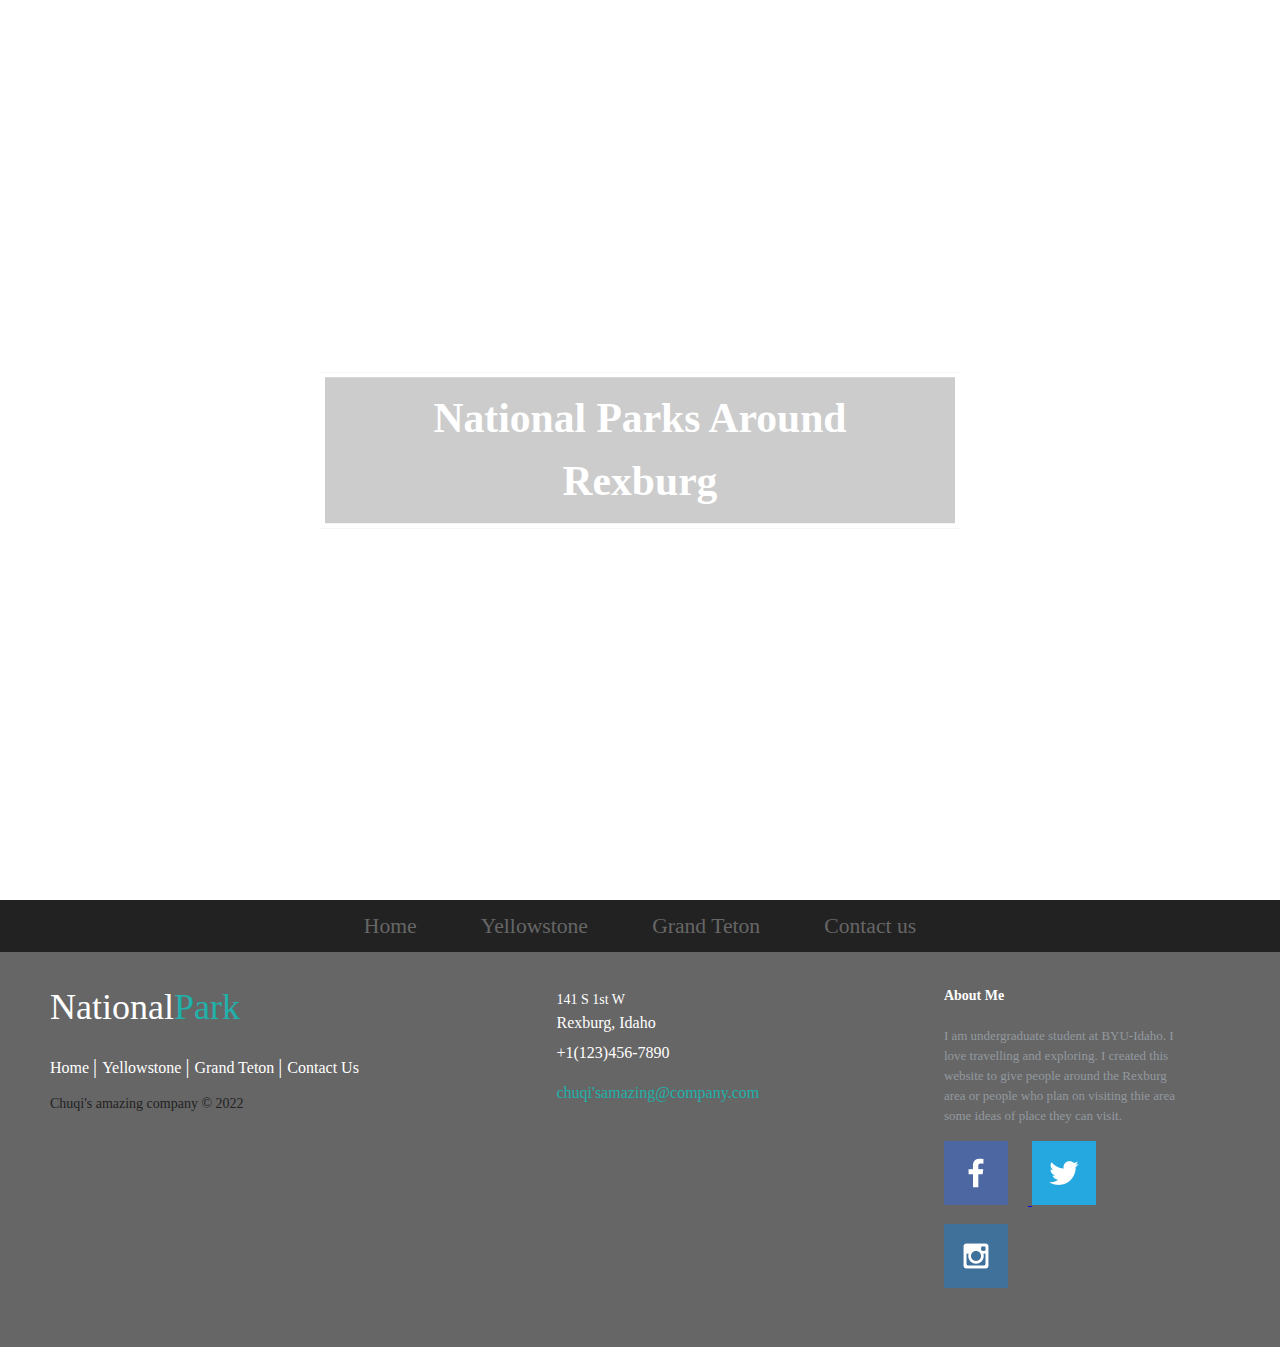
==== np/index.html @ 9124d99c "final" ====
<!DOCTYPE html>
<html lang="en">
<head>
    <meta charset="UTF-8">
    <meta http-equiv="X-UA-Compatible" content="IE=edge">
    <meta name="viewport" content="width=device-width, initial-scale=1.0">
    <title>Document</title>
    <link rel="stylesheet" href="styles/home.css">
</head>
<body>
    <header>
        <div class="content">
          <hgroup>
            <h1>National Parks Around Rexburg</h1>
          </hgroup>
        </div>
        <div class="overlay"></div>
    </header>
      <section class="site">
        <nav>
          <a href="">Home</a>
          <a href="">Yellowstone</a>
          <a href="">Grand Teton</a>
          <a href="">Contact us</a>
        </nav>
      </section>
      <body>
        
      </body>
      <section>Footer Example 4</section>
	  <footer class="footer-distributed">

		<div class="footer-left">

			<h3>National<span>Park</span></h3>

			<p class="footer-links">
				<a href="#" class="link-1">Home</a>
				
				<a href="#">Yellowstone</a>
			
				<a href="#">Grand Teton</a>
			
				<a href="#">Contact Us</a>
			</p>

			<p class="footer-company-name">Chuqi's amazing company © 2022</p>
		</div>

		<div class="footer-center">

			<div>
				<i class="fa fa-map-marker"></i>
				<p><span>141 S 1st W</span> Rexburg, Idaho</p>
			</div>

			<div>
				<i class="fa fa-phone"></i>
				<p>+1(123)456-7890</p>
			</div>

			<div>
				<i class="fa fa-envelope"></i>
				<p><a href="chuqi'samazing@company.com">chuqi'samazing@company.com</a></p>
			</div>

		</div>

		<div class="footer-right">

			<p class="footer-company-about">
				<span>About Me</span>
				I am undergraduate student at BYU-Idaho. I love travelling and exploring. I created this website to give people around the Rexburg area or people who plan on visiting thie area some ideas of place they can visit.
			</p>

			<div class="social">
				<a href="https://facebook.com" target="_blank">
					<img src="picture/facebook.png" alt="fb icon">
				</a>
				<a href="https://twitter.com" target="_blank">
					<img src="picture/twitter.png" alt="twitter icon">
				</a>
				<a href="https://instagram.com" target="_blank">
					<img src="picture/instagram.png" alt="instagram icon">
				</a>
			</div>

		</div>

	</footer>
      
      <script src="styles/home.js"></script>
</body>
</html>
---- np/styles/home.css ----
@import url(https://fonts.googleapis.com/css?family=Lato);
html, body {
  padding: 0;
  margin: 0;
  height: 100%;
}

html {
  font: 1em/1.5 "Lato", sans-serif;
  -webkit-font-smoothing: antialiased;
  -moz-osx-font-smoothing: grayscale;
  text-rendering: optimizelegibility;
}

body {
  font-size: 1.3em;
}

header {
  height: 100%;
  position: relative;
  overflow: hidden;
  background: url(https://www.outsideonline.com/wp-content/uploads/2019/10/23/geyser-yelowstone-burst_h.jpg?crop=16:9&width=1200&enable=upscale) center no-repeat;
  background-size: cover;
}
header .content {
  position: absolute;
  top: 0;
  left: 0;
  right: 0;
  bottom: 0;
  z-index: 1;
}
header h1, header h2 {
  margin: 0;
}
header h2 {
  text-transform: uppercase;
  margin-top: -.5em;
}
header hgroup {
  -webkit-transform: translate(-50%, -50%);
  -moz-transform: translate(-50%, -50%);
  -ms-transform: translate(-50%, -50%);
  -o-transform: translate(-50%, -50%);
  transform: translate(-50%, -50%);
  display: inline-block;
  text-align: center;
  position: absolute;
  top: 50%;
  left: 50%;
  color: #fff;
  border: 5px solid #fff;
  padding: .5em 3em;
  background-color: rgba(0, 0, 0, 0.2);
  z-index: 2;
}
header .overlay {
  position: absolute;
  top: 0;
  right: 0;
  left: 0;
  bottom: 0;
  background:#333 center no-repeat;
  background-size: cover;
  z-index: 0;
  opacity: 0;  -webkit-filter: blur(4px);
}
img{
  margin-right:20px
}
.site {
  text-align: center;
  background-color: #efefef;
  font-size: .8em;
  color: #444;
  position:relative
}
.site a {
  color: #666;
  text-decoration: none;
}
.site a:hover {
  color: #222;
}

.site nav{
  position:absolute;
  top:0;
  left:0;
  background:#222;
  width:100%
}
.site nav a{
  padding:10px 30px;
  font-size:1.3em;
  display:inline-block
}
.site nav a:hover{
  background:#333;
  color:#fff
}

* {
  font-family: Open Sans;
}

.footer-distributed{
	background: #666;
	box-shadow: 0 1px 1px 0 rgba(0, 0, 0, 0.12);
	box-sizing: border-box;
	width: 100%;
	text-align: left;
	font: bold 16px sans-serif;
	padding: 55px 50px;
}

.footer-distributed .footer-left,
.footer-distributed .footer-center,
.footer-distributed .footer-right{
	display: inline-block;
	vertical-align: top;
}

/* Footer left */

.footer-distributed .footer-left{
	width: 40%;
}

/* The company logo */

.footer-distributed h3{
	color:  #ffffff;
	font: normal 36px 'Open Sans', cursive;
	margin: 0;
}

.footer-distributed h3 span{
	color:  lightseagreen;
}

/* Footer links */

.footer-distributed .footer-links{
	color:  #ffffff;
	margin: 20px 0 12px;
	padding: 0;
}

.footer-distributed .footer-links a{
	display:inline-block;
	line-height: 1.8;
  font-weight:400;
	text-decoration: none;
	color:  inherit;
}

.footer-distributed .footer-company-name{
	color:  #222;
	font-size: 14px;
	font-weight: normal;
	margin: 0;
}

/* Footer Center */

.footer-distributed .footer-center{
	width: 35%;
}

.footer-distributed .footer-center i{
	background-color:  #33383b;
	color: #ffffff;
	font-size: 25px;
	width: 38px;
	height: 38px;
	border-radius: 50%;
	text-align: center;
	line-height: 42px;
	margin: 10px 15px;
	vertical-align: middle;
}

.footer-distributed .footer-center i.fa-envelope{
	font-size: 17px;
	line-height: 38px;
}

.footer-distributed .footer-center p{
	display: inline-block;
	color: #ffffff;
  font-weight:400;
	vertical-align: middle;
	margin:0;
}

.footer-distributed .footer-center p span{
	display:block;
	font-weight: normal;
	font-size:14px;
	line-height:2;
}

.footer-distributed .footer-center p a{
	color:  lightseagreen;
	text-decoration: none;;
}

.footer-distributed .footer-links a:before {
  content: "|";
  font-weight:300;
  font-size: 20px;
  left: 0;
  color: #fff;
  display: inline-block;
  padding-right: 5px;
}

.footer-distributed .footer-links .link-1:before {
  content: none;
}

/* Footer Right */

.footer-distributed .footer-right{
	width: 20%;
}

.footer-distributed .footer-company-about{
	line-height: 20px;
	color:  #92999f;
	font-size: 13px;
	font-weight: normal;
	margin: 0;
}

.footer-distributed .footer-company-about span{
	display: block;
	color:  #ffffff;
	font-size: 14px;
	font-weight: bold;
	margin-bottom: 20px;
}

footer .social img
{
    padding-top: 15px;
}
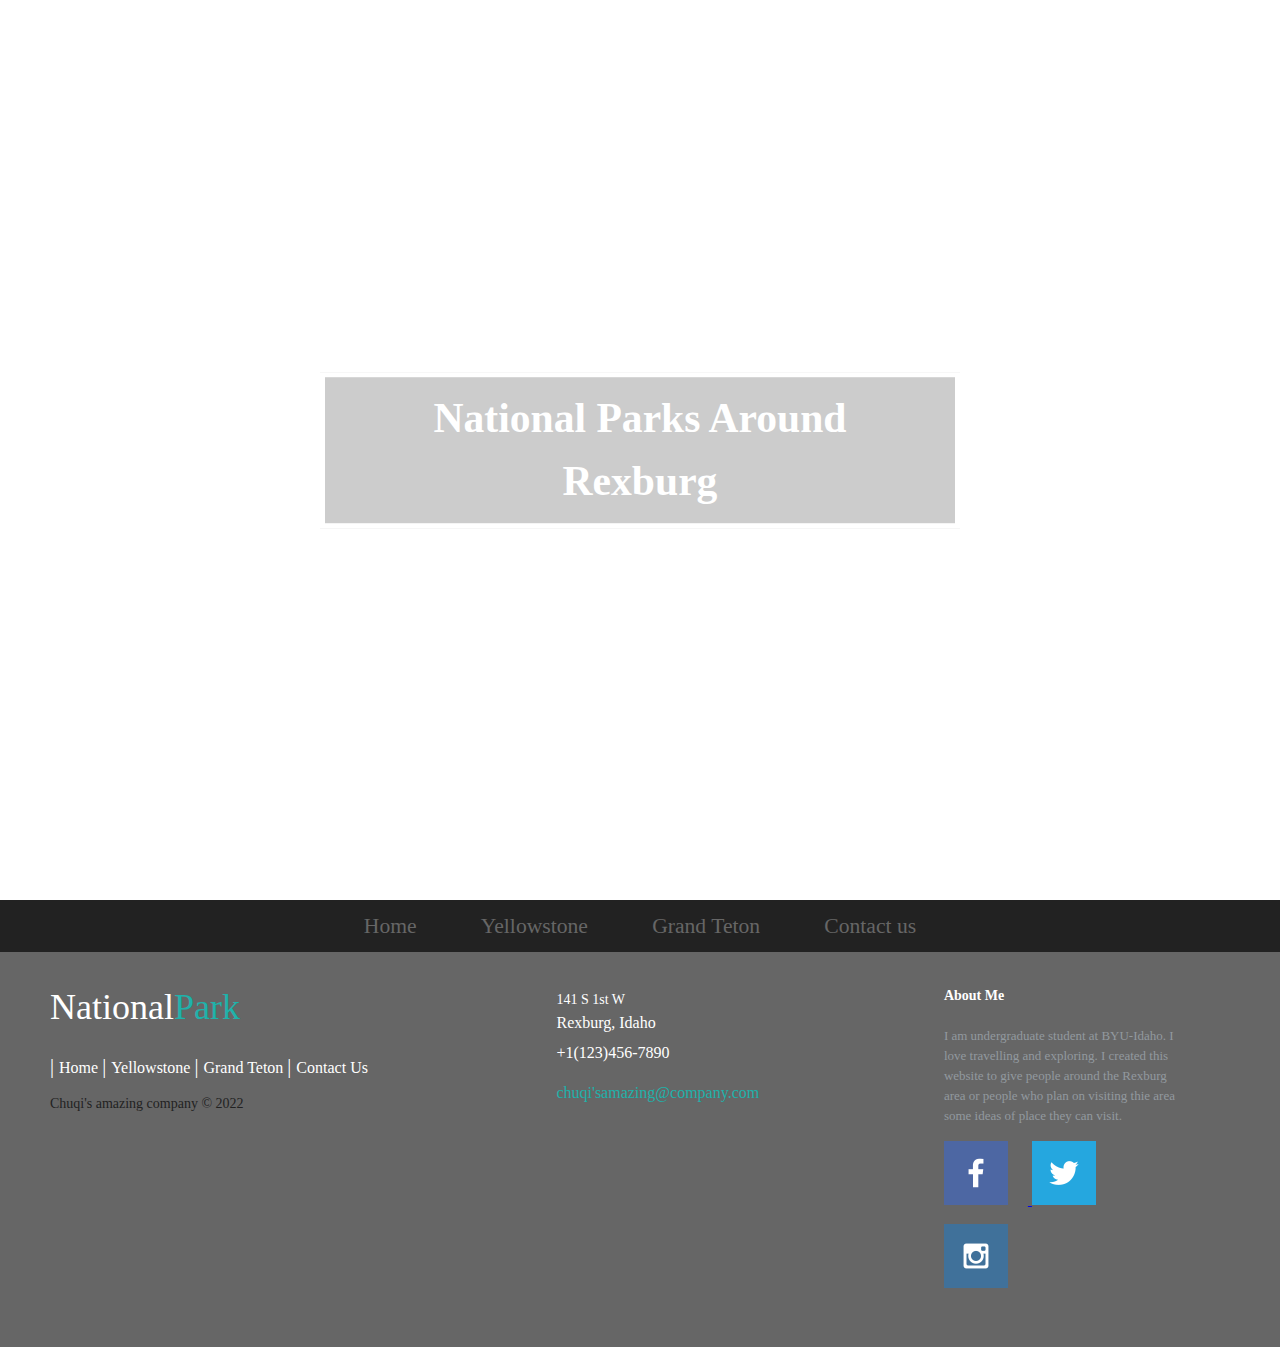
==== commit 67f33577: "link fixed" ====
--- a/np/index.html
+++ b/np/index.html
@@ -18,10 +18,10 @@
     </header>
       <section class="site">
         <nav>
-          <a href="">Home</a>
-          <a href="">Yellowstone</a>
-          <a href="">Grand Teton</a>
-          <a href="">Contact us</a>
+			<a href="index.html">Home</a>
+			<a href="subpage1.html">Yellowstone</a>
+			<a href="subpage3.html">Grand Teton</a>
+			<a href="subpage2.html">Contact us</a>
         </nav>
       </section>
       <body>
@@ -35,13 +35,10 @@
 			<h3>National<span>Park</span></h3>
 
 			<p class="footer-links">
-				<a href="#" class="link-1">Home</a>
-				
-				<a href="#">Yellowstone</a>
-			
-				<a href="#">Grand Teton</a>
-			
-				<a href="#">Contact Us</a>
+				<a href="index.html">Home</a>				
+				<a href="subpage1.html">Yellowstone</a>			
+				<a href="subpage3.html">Grand Teton</a>
+				<a href="subpage2.html">Contact Us</a>
 			</p>
 
 			<p class="footer-company-name">Chuqi's amazing company © 2022</p>
--- a/np/styles/home.css
+++ b/np/styles/home.css
@@ -217,7 +217,7 @@
   padding-right: 5px;
 }
 
-.footer-distributed .footer-links .link-1:before {
+.footer-distributed .footer-links{
   content: none;
 }
 
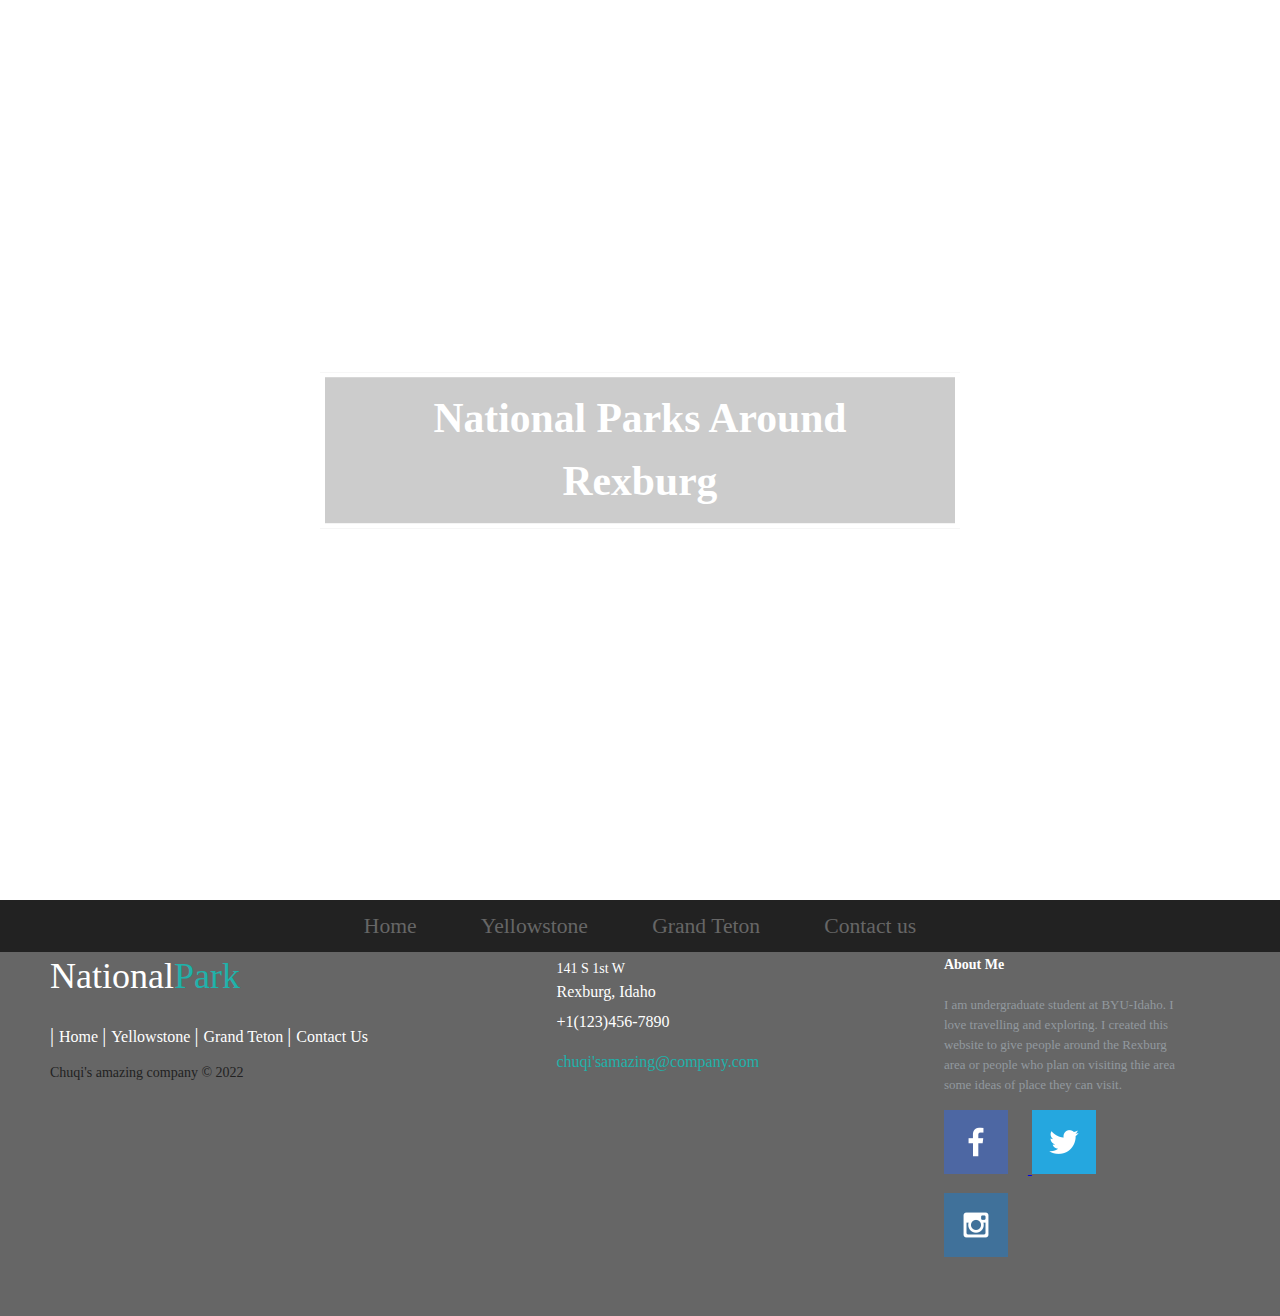
==== commit f8d6d8a5: "final" ====
--- a/np/index.html
+++ b/np/index.html
@@ -24,10 +24,9 @@
 			<a href="subpage2.html">Contact us</a>
         </nav>
       </section>
-      <body>
-        
-      </body>
-      <section>Footer Example 4</section>
+	  <main>
+		
+	  </main>
 	  <footer class="footer-distributed">
 
 		<div class="footer-left">
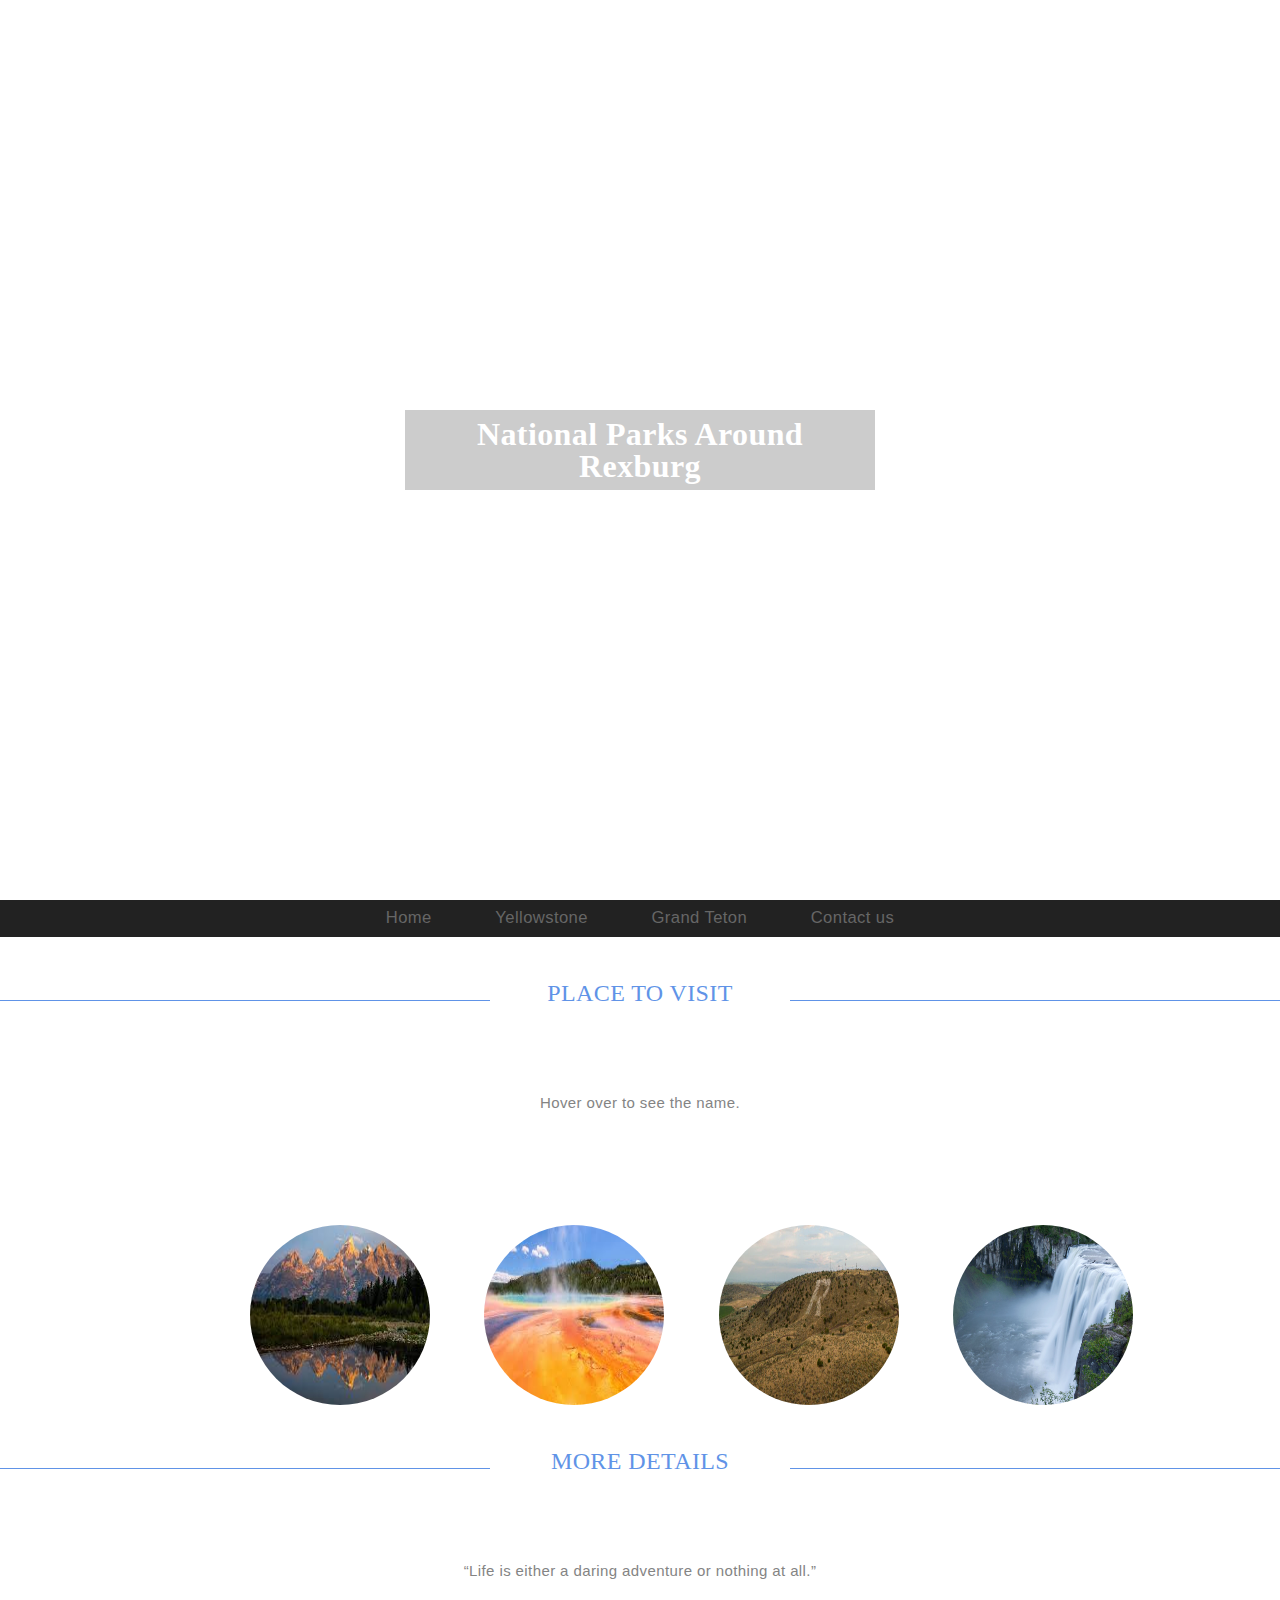
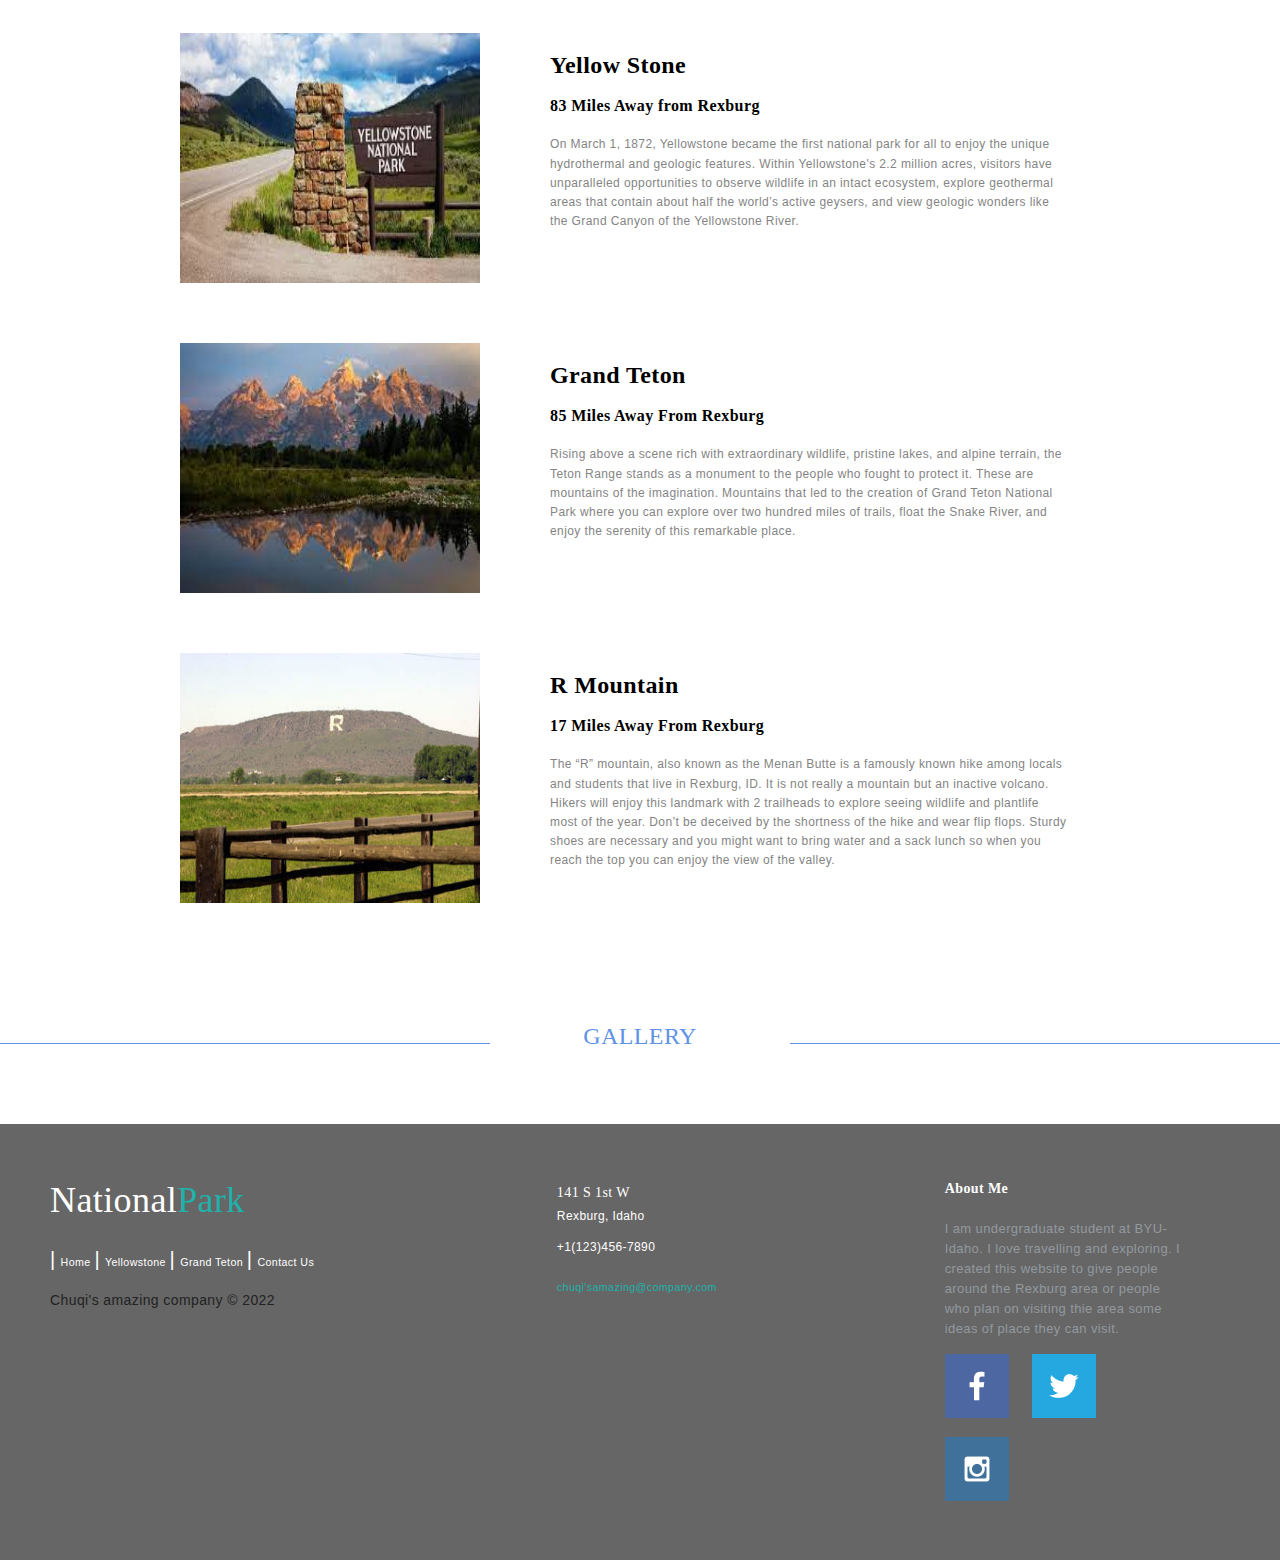
==== commit c634cfd8: "homepage fixxed" ====
--- a/np/index.html
+++ b/np/index.html
@@ -4,11 +4,11 @@
     <meta charset="UTF-8">
     <meta http-equiv="X-UA-Compatible" content="IE=edge">
     <meta name="viewport" content="width=device-width, initial-scale=1.0">
-    <title>Document</title>
+    <title>Home Page</title>
     <link rel="stylesheet" href="styles/home.css">
 </head>
 <body>
-    <header>
+    <header class = "main-header">
         <div class="content">
           <hgroup>
             <h1>National Parks Around Rexburg</h1>
@@ -24,9 +24,122 @@
 			<a href="subpage2.html">Contact us</a>
         </nav>
       </section>
-	  <main>
+	
+	<main>
+		<div class="section divider">
+			<h2>Place to Visit</h2>
+		</div>
+	
+		<div class="content">
+	
+			<p class="main dark-gray" id="park">Hover over to see the name.</p>
+	
+			<div class="parkitem">
+				<div class="front">
+					<img class ="front" src="picture/HGT.jpg" alt="grand teton">
+				</div>
+				<div class="back">
+					<h3>Yellowstone</h3>
+				</div>
+			</div>
+	
+			<div class="parkitem">
+				<div class="front">
+					<img class ="front" src="picture/HYW.jpg" alt="grand teton">
+				</div>
+				<div class="back">
+					<h3>Grand Teton</h3>
+				</div>
+			</div>
+	
+			<div class="parkitem">
+				<div class="front">
+					<img class ="front" src="picture/HR.jpg" alt="grand teton">
+				</div>
+				<div class="back">
+					<h3>R Mountain</h3>
+				</div>
+			</div>
+	
+			<div class="parkitem">
+				<div class="front">
+					<img class ="front" src="picture/HMF.jpg" alt="grand teton">
+				</div>
+				<div class="back">
+					<h3>Messa Fall</h3>
+				</div>
+			</div>
+	
+			<div class="clear"></div>
+		</div>
 		
-	  </main>
+		<div class="section divider">
+			<h2>More Details</h2>
+			<a class="scroll" id="about"></a>
+		</div>
+	
+		<div class="content">
+	
+			<p class="main dark-gray">“Life is either a daring adventure or nothing at all.”</p>
+	
+			<div class="person">
+				<div class="image">
+					<img class = home-p src="picture/HYS.jpg">
+				</div>
+				<div class="info">
+					<h2>Yellow Stone</h2>
+					<h4>83 Miles Away from Rexburg</h4>
+					<p>On March 1, 1872, Yellowstone became the first national park for all to enjoy the unique hydrothermal and geologic features. 
+						Within Yellowstone's 2.2 million acres, visitors have unparalleled opportunities to observe wildlife in an intact ecosystem,
+						explore geothermal areas that contain about half the world’s active geysers, and view geologic wonders like the Grand Canyon
+						 of the Yellowstone River.</p>
+				</div>
+			</div>
+			<div class="clear"></div>
+	
+			<div class="person">
+				<div class="image">
+					<img class = home-p src="picture/HGT.jpg">
+				</div>
+				<div class="info">
+					<h2>Grand Teton</h2>
+					<h4>85 Miles Away From Rexburg</h4>
+					<p>Rising above a scene rich with extraordinary wildlife, pristine lakes, 
+						and alpine terrain, the Teton Range stands as a monument to the people who fought to protect it. 
+						These are mountains of the imagination. Mountains that led to the creation of Grand Teton National 
+						Park where you can explore over two hundred miles of trails,
+						float the Snake River, and enjoy the serenity of this remarkable place.</p>
+				</div>
+			</div>
+			<div class="clear"></div>
+			<div class="person">
+				<div class="image">
+					<img class = home-p src="picture/HR2.jpg">
+					<div class="quotehover">
+						<h5>“You have to do something you’ve never done 
+						to have something you’ve never had.”</h5>
+						<h6>Elizabeth Franklin</h6>
+					</div>
+				</div>
+				<div class="info">
+					<h2>R Mountain</h2>
+					<h4>17 Miles Away From Rexburg</h4>
+					<p>The “R” mountain,  also known as the Menan Butte is a famously known hike among locals and students that live in Rexburg, ID. 
+						It is not really a mountain but an inactive volcano. Hikers will enjoy this landmark with 2 trailheads to explore seeing 
+						wildlife and plantlife most of the year. Don’t be deceived by the shortness of the hike and wear flip flops. 
+						Sturdy shoes are necessary and you might want to bring water and a sack lunch so when you reach the top you
+						can enjoy the view of the valley.
+	
+					</p>
+				</div>
+			</div>
+			<div class="clear"></div>
+	
+		</div>
+		<div class="section divider">
+			<h2>gallery</h2>
+		</div>	
+	</main>
 	  <footer class="footer-distributed">
 
 		<div class="footer-left">
@@ -34,11 +147,11 @@
 			<h3>National<span>Park</span></h3>
 
 			<p class="footer-links">
-				<a href="index.html">Home</a>				
-				<a href="subpage1.html">Yellowstone</a>			
-				<a href="subpage3.html">Grand Teton</a>
-				<a href="subpage2.html">Contact Us</a>
-			</p>
+                <a href="index.html">Home</a>				
+                <a href="subpage1.html">Yellowstone</a>			
+                <a href="subpage3.html">Grand Teton</a>
+                <a href="subpage2.html">Contact Us</a>
+            </p>
 
 			<p class="footer-company-name">Chuqi's amazing company © 2022</p>
 		</div>
@@ -84,7 +197,6 @@
 		</div>
 
 	</footer>
-      
       <script src="styles/home.js"></script>
 </body>
 </html>--- a/np/styles/home.css
+++ b/np/styles/home.css
@@ -16,7 +16,7 @@
   font-size: 1.3em;
 }
 
-header {
+.main-header {
   height: 100%;
   position: relative;
   overflow: hidden;
@@ -66,9 +66,11 @@
   z-index: 0;
   opacity: 0;  -webkit-filter: blur(4px);
 }
+
 img{
   margin-right:20px
 }
+
 .site {
   text-align: center;
   background-color: #efefef;
@@ -91,11 +93,13 @@
   background:#222;
   width:100%
 }
+
 .site nav a{
   padding:10px 30px;
   font-size:1.3em;
   display:inline-block
 }
+
 .site nav a:hover{
   background:#333;
   color:#fff
@@ -247,3 +251,190 @@
 {
     padding-top: 15px;
 }
+
+body{
+	margin: 0;
+	padding: 0;
+	border: 0;
+	font-size: 100%;
+	font: inherit;
+	vertical-align: baseline;
+}
+
+body {
+	line-height: 1;
+}
+
+table {
+	border-collapse: collapse;
+	border-spacing: 0;
+}
+html, body {
+	width: 100%;
+	height: 100%;
+	letter-spacing: 0.025em;
+	-webkit-font-smoothing: subpixel-antialiased;
+}
+							
+a {
+	font-family: "Open Sans", Verdana, Arial, sans-serif;
+	text-decoration: none;
+	font-size: 8pt;
+	color: #616161;
+}
+a:hover {
+	color: #6093e7;
+}
+
+b {
+	font-weight: bold;
+}
+p {
+	font-family: "Open Sans", Verdana, Arial, sans-serif;
+	line-height: 1.6em;
+	color: #848484;
+	font-size: 12px;
+}
+
+.block {
+	display: block;
+}
+.left {
+	float: left;
+}
+.right {
+	float: right;
+}
+.clear {
+	clear: both;
+}
+
+.content {
+	max-width: 960px;
+	width: 80%;
+	margin-left: auto;
+	margin-right: auto;
+}
+
+p.main {
+	font-size: 15px;
+	text-align: center;
+	margin: 50px auto;
+	font-weight: 400;
+}
+div.section.divider {
+	width: 100%;
+	height: 40px;
+	border-top: 1px solid #6093e7;
+	text-align: center;
+	margin-top: 100px;
+	margin-bottom: 40px;
+}
+
+div.section.divider.single {
+	border-top: 1px solid #6093e7;
+	margin-top: 150px;
+}
+div.section.divider h2 {
+	font-weight: 400;
+	color: #6093e7;
+	background-color: #FFF;
+	margin-top: -20px;
+	width: 300px;
+	margin-left: auto;
+	margin-right: auto;
+	font-size: 24px;
+	text-transform: uppercase;
+}
+
+div.person {
+	width: 920px;
+	margin: 20px auto;
+}
+div.person div.image {
+	width: 340px;
+	height: 250px;
+	float: left;
+	margin-bottom: 40px;
+}
+div.person div.info {
+	width: 520px;
+	float: right;
+	padding: 0px 30px;
+}
+div.person div.image img {
+	position: absolute;
+}
+div.quotehover {
+	cursor: pointer;
+	display: none;
+	position: relative;
+	top: 0px;
+	left: 0px;
+	width: 340px;
+	height: 250px;
+	background-image: url(../img/quotehover.png);
+	background-repeat: no-repeat;
+	background-color: rgba(96, 147, 231, 0.6);
+}
+div.quotehover h5, div.quotehover h6 {
+	color: #FFF;
+	text-align: center;
+	padding: 0px 20px;
+}
+div.quotehover h5 {
+	padding-top: 100px;
+	font-size: 14px;
+}
+div.quotehover h6 {
+	font-size: 10px;
+}
+.parkitem img {
+	margin-top: 60px;
+	margin-left: 60px;
+}
+.parkitem p {
+	display: none;
+}
+.parkitem {
+	width: 200px;
+	height: 200px;
+	display: inline-block;
+	cursor: pointer;
+	margin-left: 30px;
+}
+.front, .back {
+	width: 180px;
+	height: 180px;
+	border-radius: 180px;
+	float: left;
+	position: absolute;
+}
+
+.front {
+	z-index: 2;
+	opacity: 1;
+	-webkit-transition: opacity 600ms ease;
+	-moz-transition: opacity 600ms ease;
+	-o-transition: opacity 600ms ease;
+	-ms-transition: opacity 600ms ease;
+	transition: opacity 600ms ease;
+	background-color: #FFF;
+}
+.parkitem:hover .front {
+	opacity: 0;
+}
+.back h3 {
+	font-size: 20px;
+	text-transform: uppercase;
+	font-weight: 400;
+	line-height: 200px;
+	color: #6093e7;
+	text-align: center;
+}
+ 
+.home-p
+{
+  height: 250px;
+  width: 300px;
+}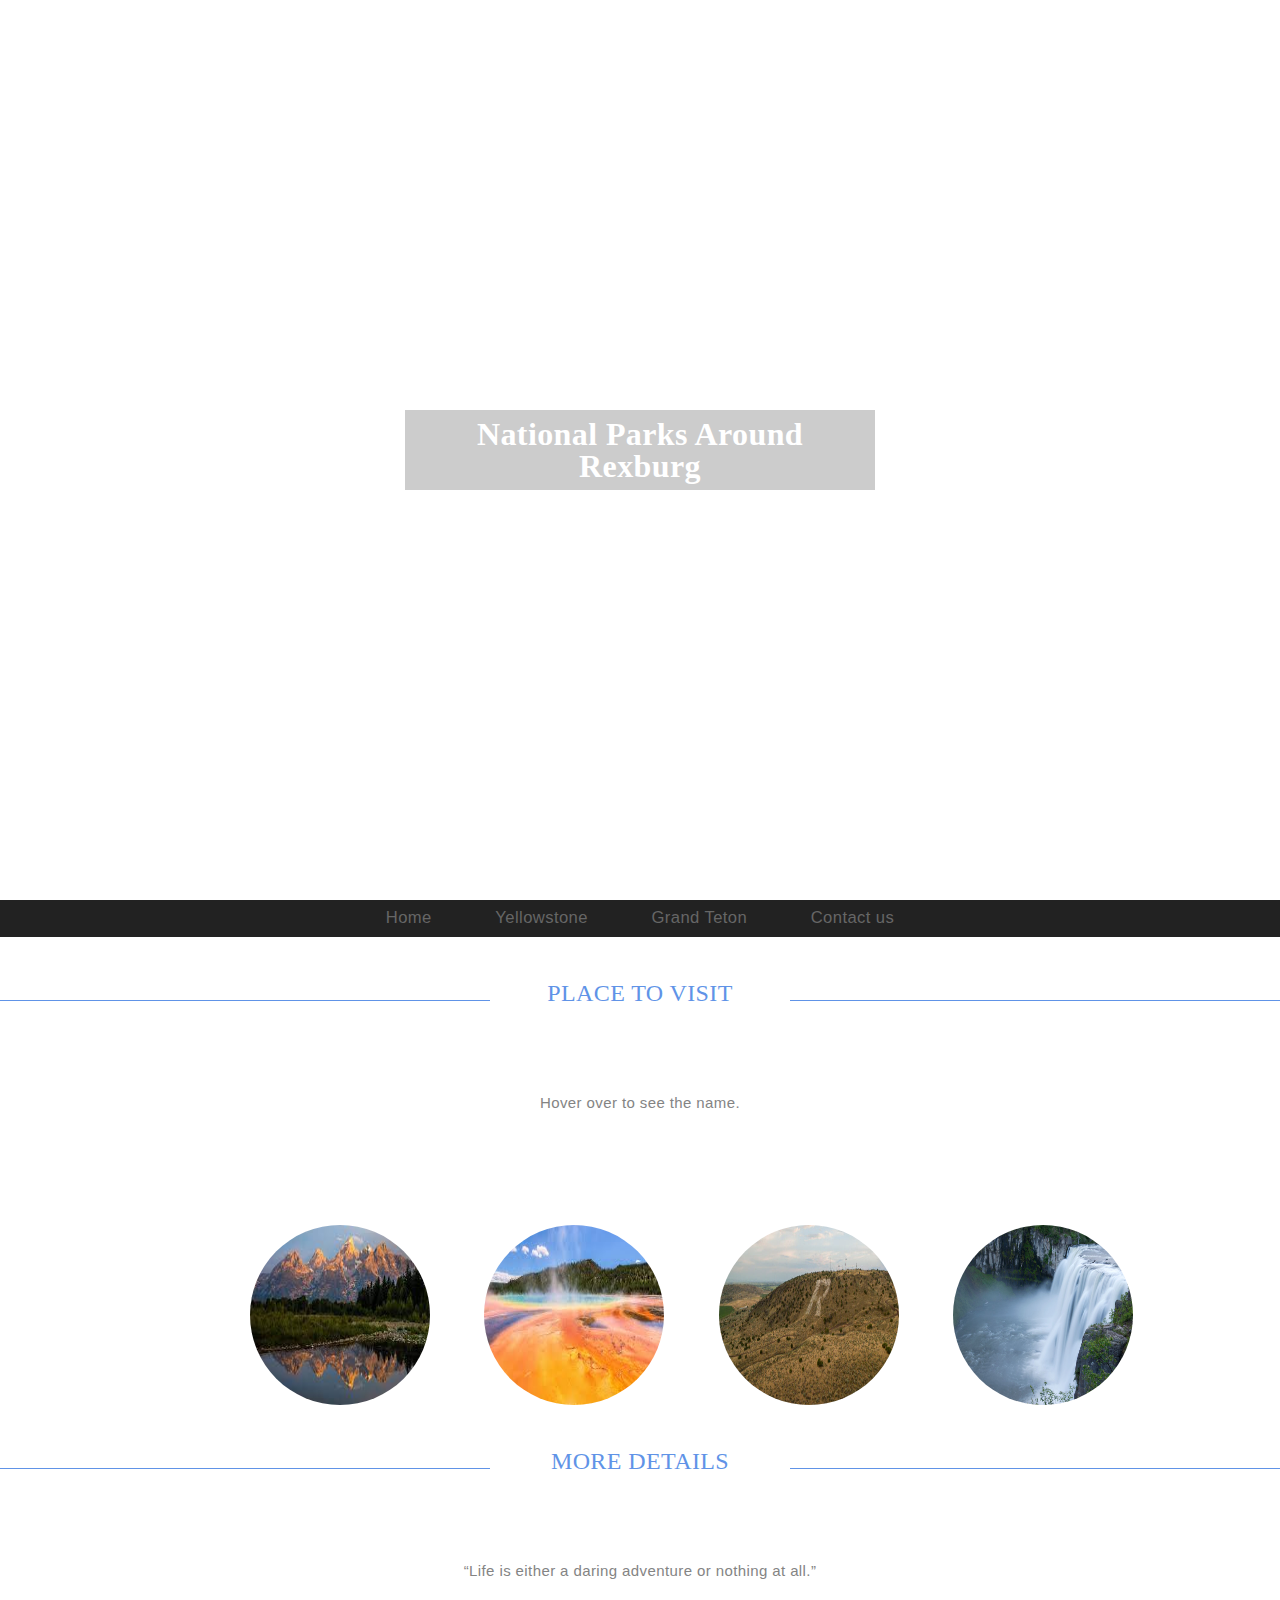
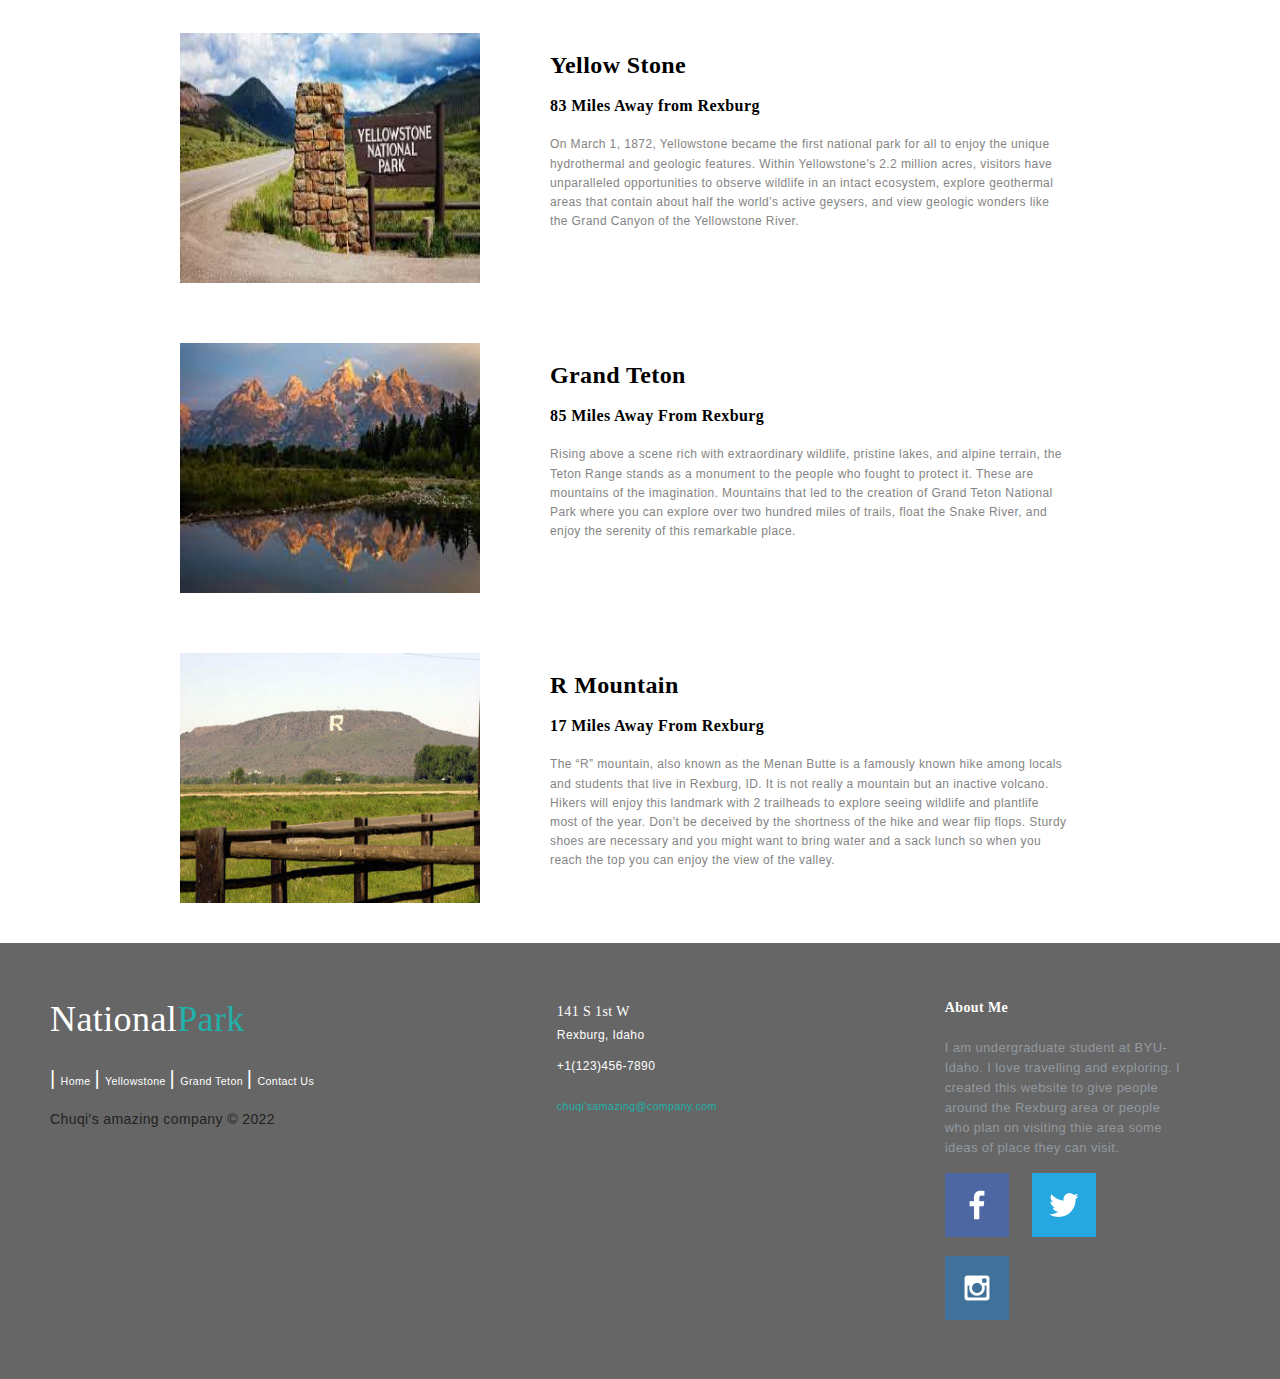
==== commit bd4f3ba8: "homepage improved" ====
--- a/np/index.html
+++ b/np/index.html
@@ -136,9 +136,6 @@
 			<div class="clear"></div>
 	
 		</div>
-		<div class="section divider">
-			<h2>gallery</h2>
-		</div>	
 	</main>
 	  <footer class="footer-distributed">
 
